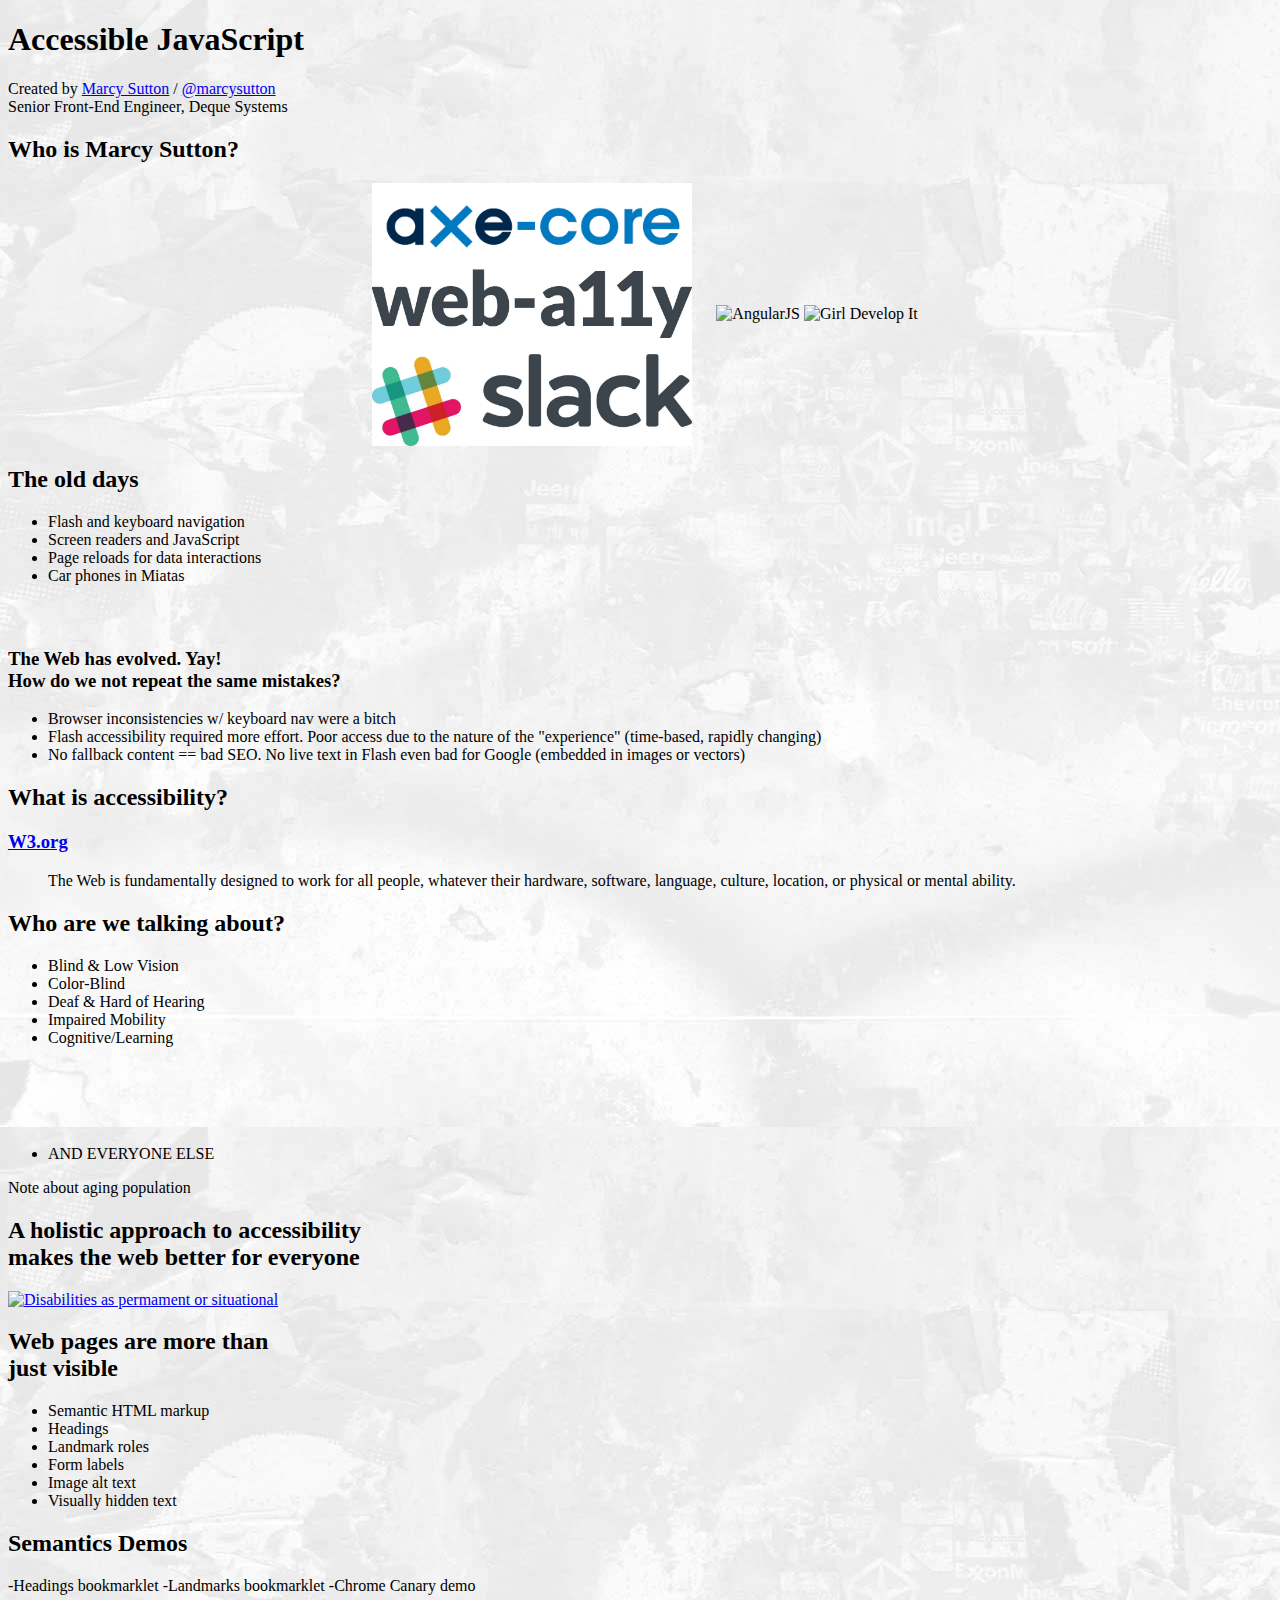
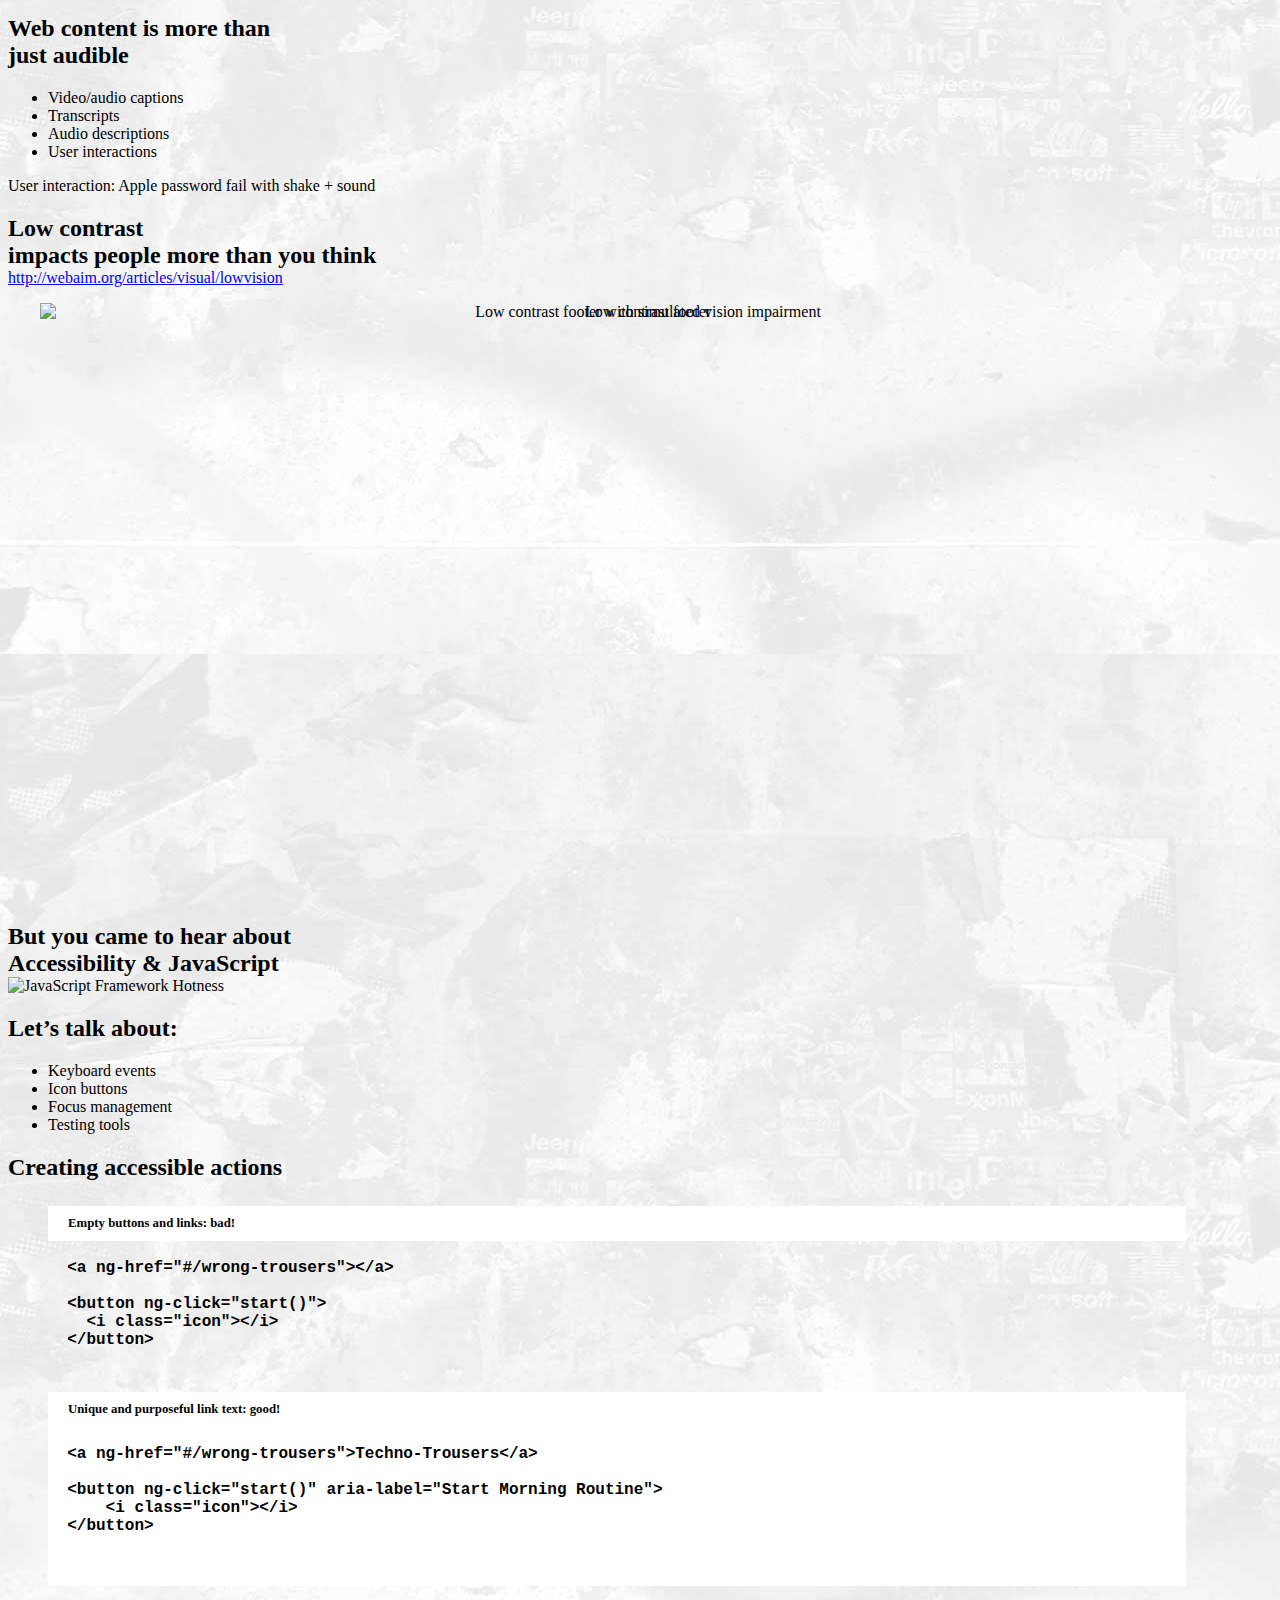
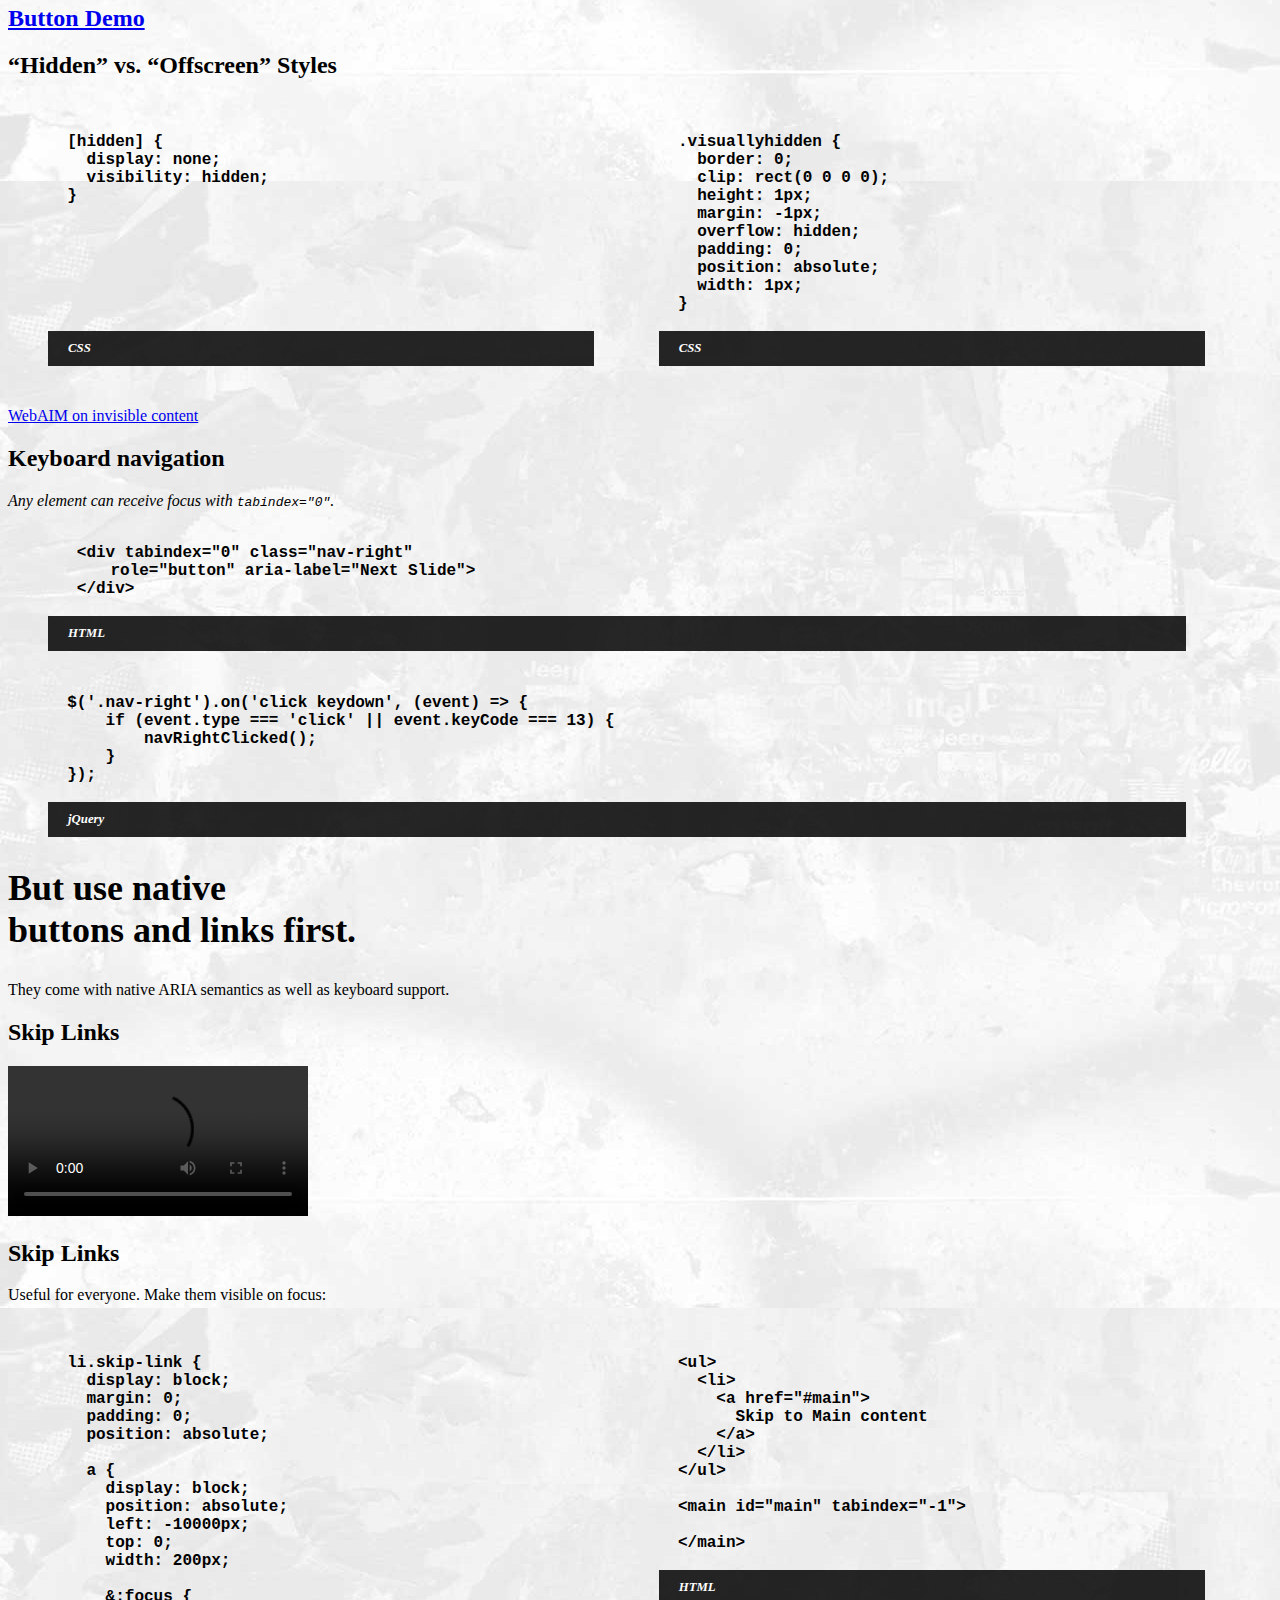
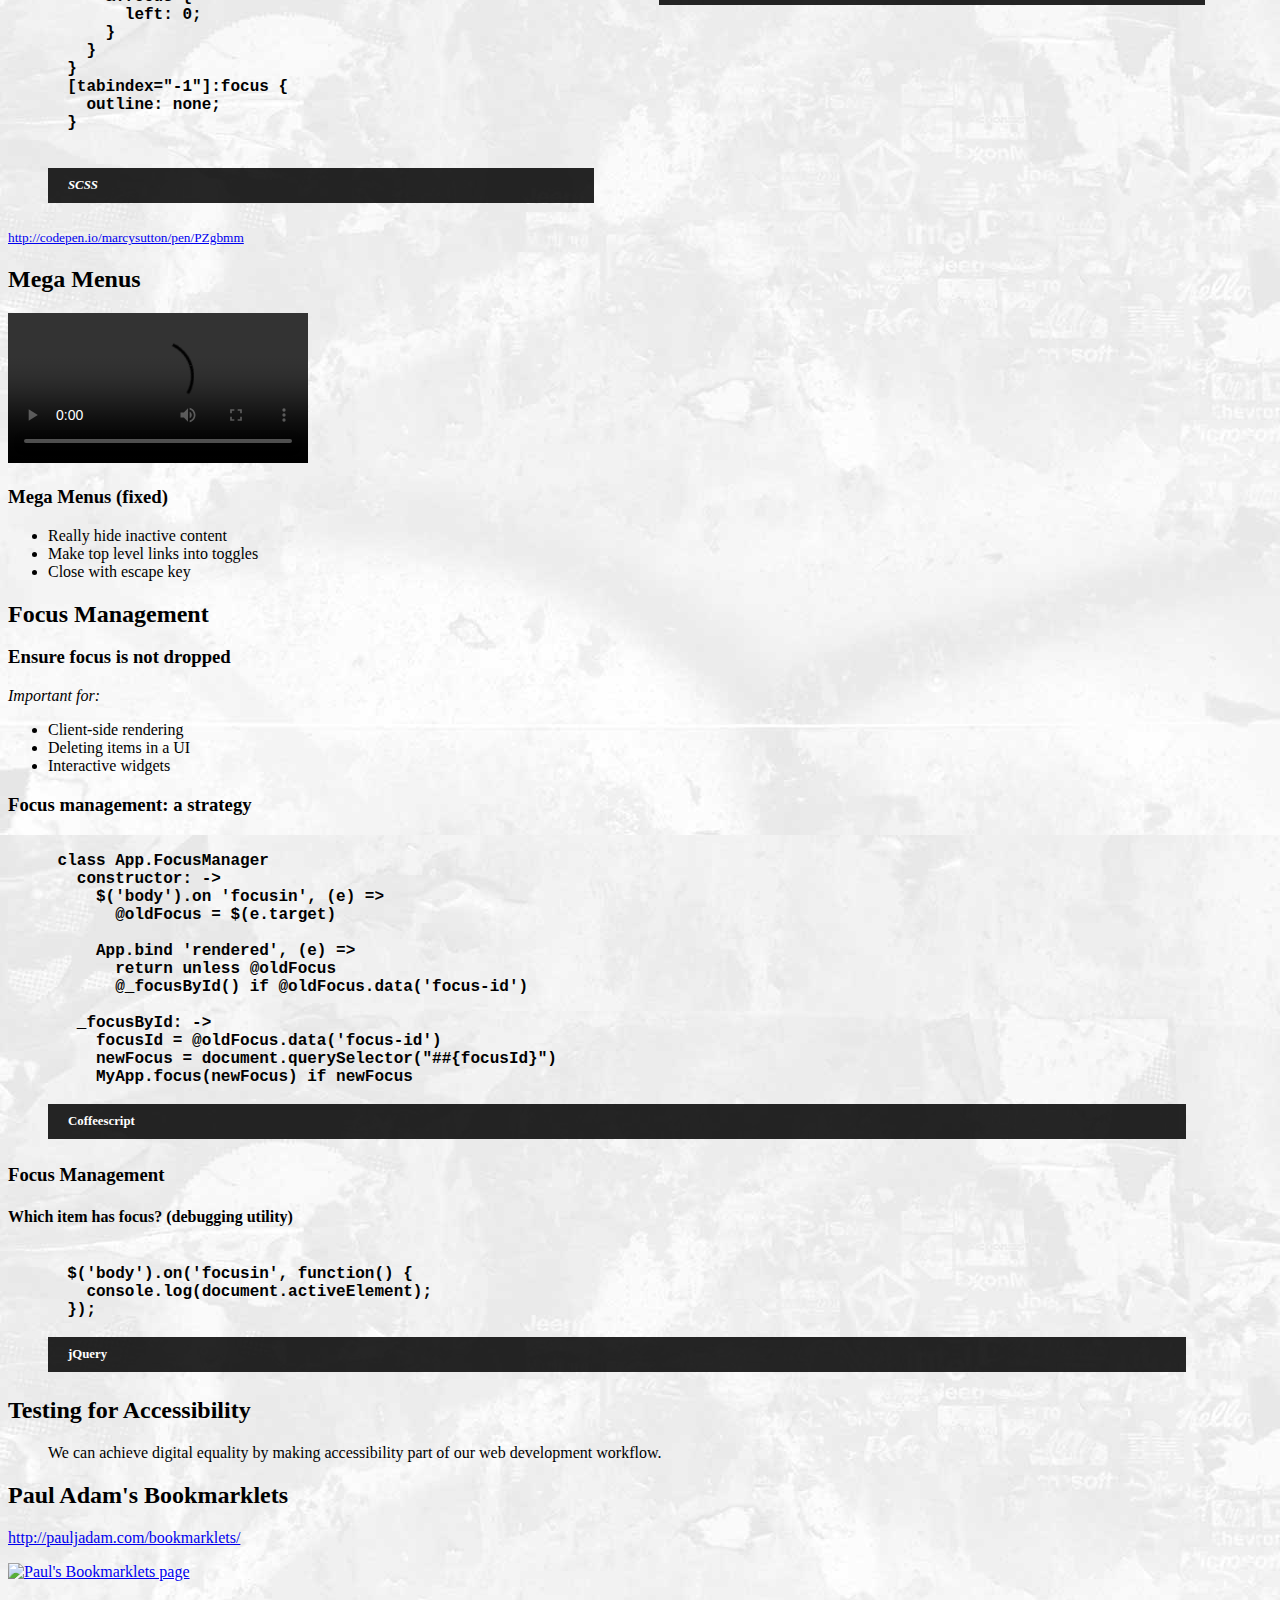
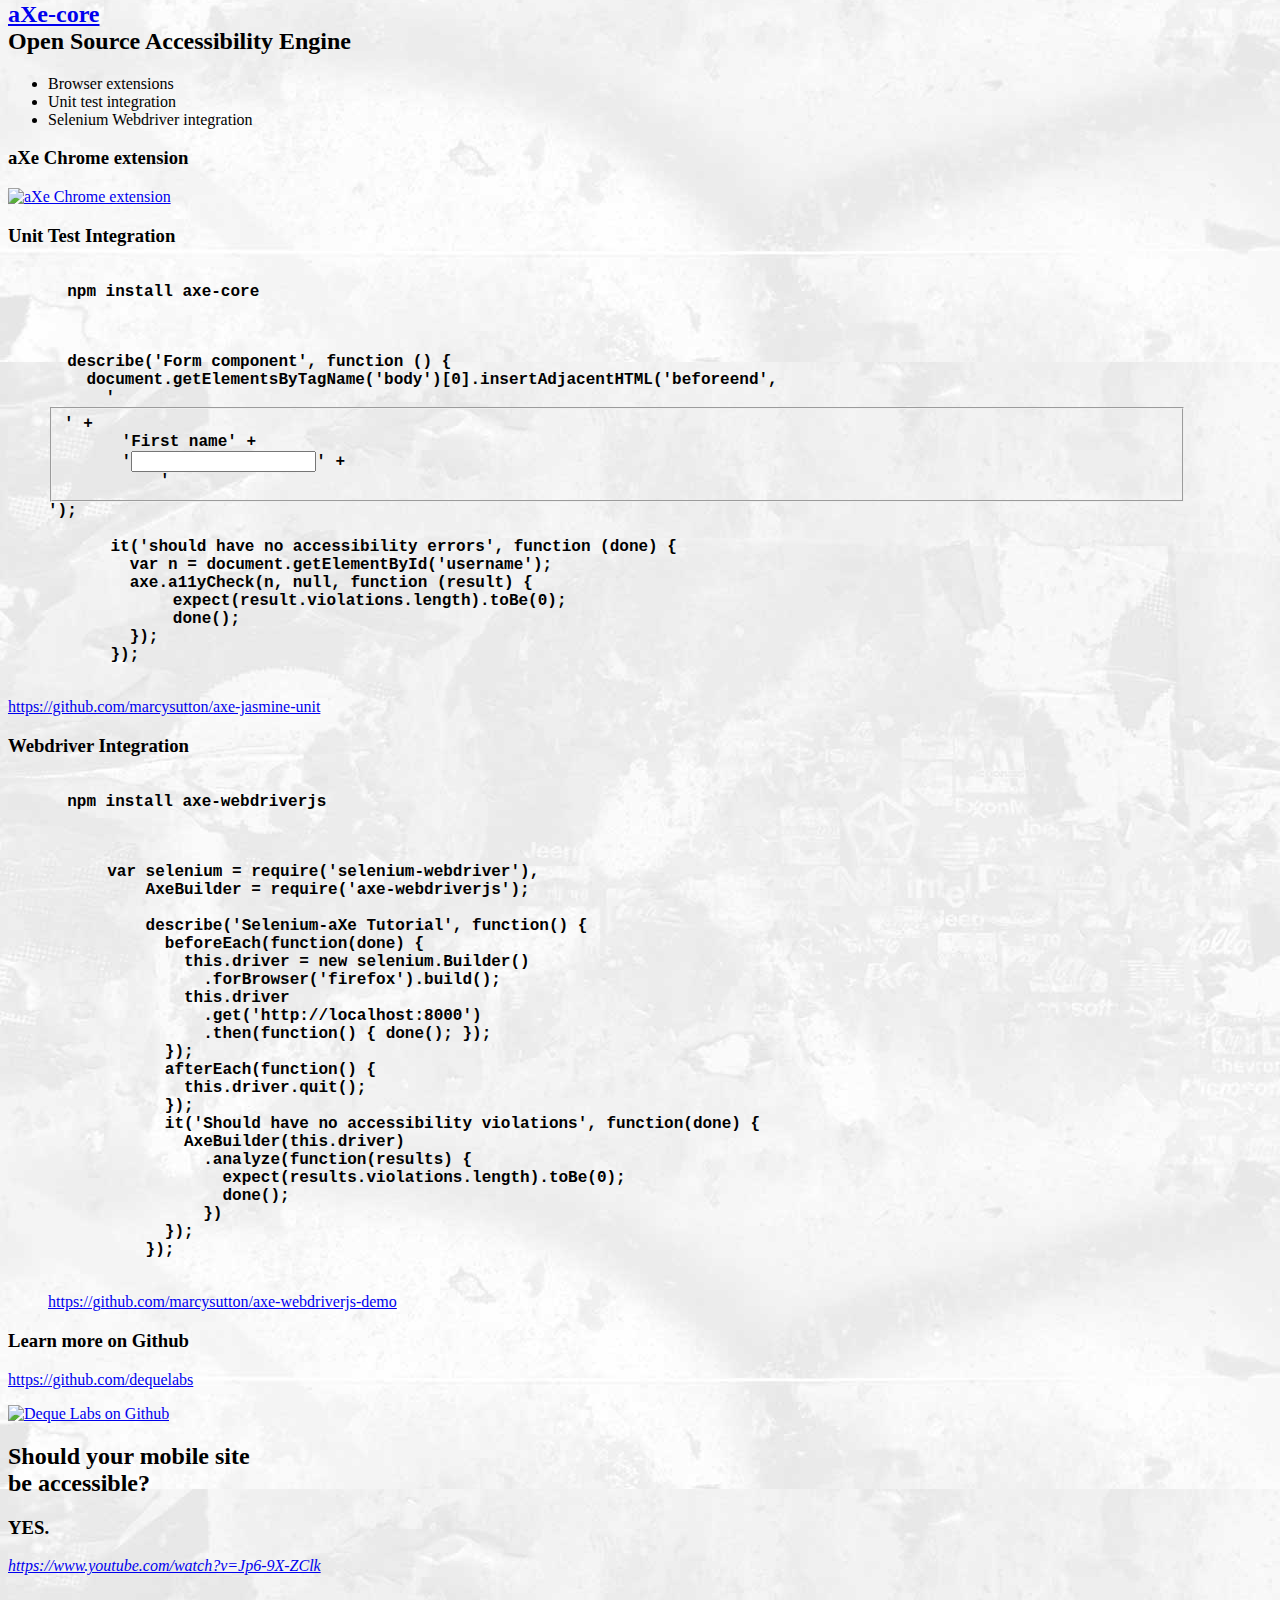
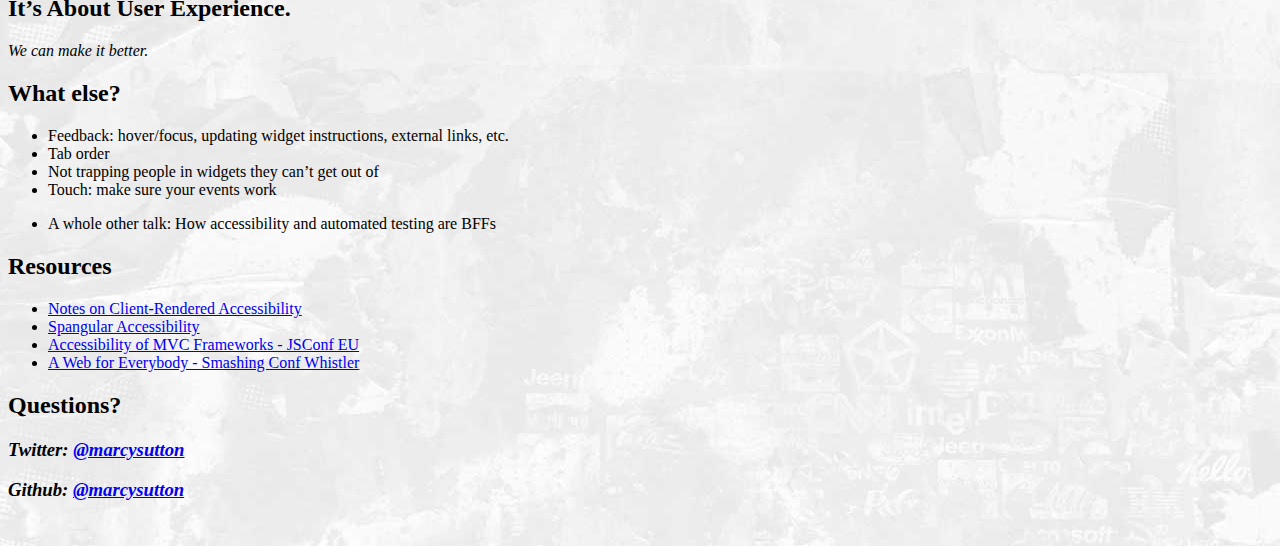
==== index.html @ e6cdd0bf "New version: Seattle U" ====
<!doctype html>
<html lang="en">

	<head>
		<meta charset="utf-8">

		<title>Accessible JavaScript - Marcy Sutton</title>

		<meta name="description" content="A presentation on JavaScript accessibility basics">
		<meta name="author" content="Marcy Sutton">

		<meta name="apple-mobile-web-app-capable" content="yes">
		<meta name="apple-mobile-web-app-status-bar-style" content="black-translucent">

		<meta name="viewport" content="width=device-width, initial-scale=1.0, maximum-scale=1.0, user-scalable=no, minimal-ui">

		<link rel="stylesheet" href="css/reveal.css">
		<link rel="stylesheet" href="css/theme/white.css" id="theme">

		<link rel="stylesheet" href="plugin/accessibility-helpers/accessibility-helper.css">
		<link rel="stylesheet" href="css/theme/custom.css" id="theme">

		<!-- Code syntax highlighting -->
		<link rel="stylesheet" href="lib/css/tomorrow.css">

		<!-- Printing and PDF exports -->
		<script>
			var link = document.createElement( 'link' );
			link.rel = 'stylesheet';
			link.type = 'text/css';
			link.href = window.location.search.match( /print-pdf/gi ) ? 'css/print/pdf.css' : 'css/print/paper.css';
			document.getElementsByTagName( 'head' )[0].appendChild( link );
		</script>

		<!--[if lt IE 9]>
		<script src="lib/js/html5shiv.js"></script>
		<![endif]-->
	</head>

	<body>

		<div class="reveal">

			<!-- Any section element inside of this container is displayed as a slide -->
			<div class="slides">
				<section>
					<h1>Accessible JavaScript</h1>
					<p>
						Created by <a href="http://marcysutton.com">Marcy Sutton</a> / <a href="http://twitter.com/marcysutton">@marcysutton</a><br>
						Senior Front-End Engineer, Deque Systems
					</p>
				</section>

				<section data-background-color="#fff">
					<h2>Who is Marcy Sutton?</h2>
					<div id="oh-hai-images">
						<div>
							<img src="img/axe-core.png" alt="axe-core" class="axe plain">
							<img src="img/web-a11y-slack.jpg" alt="Web-A11y Slack" class="slack plain">
						</div>
						<img src="img/angularjs-logo.png" alt="AngularJS" class="angular plain">
						<img src="img/gdi_logo_badge.png" alt="Girl Develop It" class="gdi plain">
					</div>
				</section>

				<section>
					<h2>The old days</h2>
					<ul>
						<li class="fragment">Flash and keyboard navigation</li>
						<li class="fragment">Screen readers and JavaScript</li>
						<li class="fragment">Page reloads for data interactions</li>
						<li class="fragment">Car phones in Miatas</li>
					</ul>
					<h3 style="margin-top: 5%" class="fragment">The Web has evolved. Yay! <br />
						<span class="regular-case">How do we not repeat the same mistakes?</span>
					</h3>
					<aside class="notes">
					<ul>
					  <li>Browser inconsistencies w/ keyboard nav were a bitch</li>
					  <li>Flash accessibility required more effort. Poor access due to the nature of the "experience" (time-based, rapidly changing)</li>
					  <li>No fallback content == bad SEO. No live text in Flash even bad for Google (embedded in images or vectors)</li>
					</ul>
					</aside>
				</section>

				<section>
					<h2>What is accessibility?</h2>
					<h3><a href="http://www.w3.org/WAI/intro/accessibility.php" target="_blank" title="Link opens in a new window">W3.org</a></h3>
		        	<blockquote style="font-style: normal;">
		        		<p>The Web is fundamentally designed to work for all people, whatever their hardware, software, language, culture, location, or physical or mental ability.</p>
		        	</blockquote>
				</section>

		        <section>
		          <h2>Who are we talking about?</h2>
		          <ul>
		            <li>Blind &amp; Low Vision</li>
		            <li>Color-Blind</li>
		            <li>Deaf &amp; Hard of Hearing</li>
		            <li>Impaired Mobility</li>
		            <li>Cognitive/Learning</li>
		            <li class="fragment" style="margin-top: 8%;">AND EVERYONE ELSE</li>
		          </ul>
		          <aside class="notes">
		            <p>Note about aging population</p>
		          </aside>
		        </section>

		        <section>
			        <h2>A holistic approach to accessibility<br>
			        <span class="regular-case">makes the web better for everyone</span></h2>
			        <a href="https://www.microsoft.com/en-us/design/practice#howwemake-section"><img data-src="img/injury.png" alt="Disabilities as permament or situational" style="max-height: 500px;"></a>
		        </section>

				<section>
					<h2><span class="regular-case">Web pages are more than</span><br>just visible</h2>
					<ul>
						<li>Semantic HTML markup</li>
						<li>Headings</li>
						<li>Landmark roles</li>
						<li>Form labels</li>
						<li>Image alt text</li>
						<li>Visually hidden text</li>
					</ul>
		        </section>

		        <section>
			        <h2>Semantics Demos</h2>
			        <aside class="notes">
			        	-Headings bookmarklet
			        	-Landmarks bookmarklet
			        	-Chrome Canary demo
			       	</aside>
		        </section>

		        <section>
					<h2><span class="regular-case">Web content is more than</span><br>just audible</h2>
					<ul>
						<li>Video/audio captions</li>
						<li>Transcripts</li>
						<li>Audio descriptions</li>
						<li>User interactions</li>
					</ul>
					<aside class="notes">
					  User interaction: Apple password fail with shake + sound
					</aside>
		        </section>

		        <section>
			        <h2 style="margin-bottom: 0;">Low contrast <br><span class="regular-case">impacts people more than you think</span></h2>
			        <p style="margin-top:0;">
			        	<a href="http://webaim.org/articles/visual/lowvision">http://webaim.org/articles/visual/lowvision</a>
			        </p>
			        <div class="layeredFragments">
			        	<div>
					        <img data-src="img/footerstyle-ss1.png" alt="Low contrast footer" class="plain" style="max-width: 1200px;">
					    </div>
				        <div class="fragment">
					        <img data-src="img/footerstyle-ss2.jpg" alt="Low contrast footer with simulated vision impairment" class="plain" style="max-width: 1200px;">
					    </div>
				    </div>
		        </section>

		        <section data-background-color="#fff">
					<h2 style="margin-bottom: 0;"><span class="regular-case">But you came to hear about</span><br>
						Accessibility &amp; JavaScript</h2>
					<img data-src="img/react-hype.jpg" alt="JavaScript Framework Hotness" class="plain" style="max-height: 500px;">
				</section>

				<section>
					<h2>Let&rsquo;s talk about:</h2>
					<ul>
						<li class="fragment">Keyboard events</li>
		        		<li class="fragment">Icon buttons</li>
						<li class="fragment">Focus management</li>
						<li class="fragment">Testing tools</li>
					</ul>
		        </section>

				<!-- <section>
					<h2><a href="https://www.w3.org/TR/wai-aria/">WAI-ARIA</a></h2>
					<h3 class="regular-case">Web Accessibility Initiative - <br>Accessible Rich Internet Applications</h3>
					<blockquote>A standard set of HTML attributes for applying accessible roles, states and properties</blockquote>
					–
					<p><a href="https://www.w3.org/TR/aria-in-html/#notes-on-aria-use-in-html">Notes on ARIA use in HTML</a></p>
				</section> -->

		        <section>
		          <h2>Creating accessible actions</h2>
		          <div class="">
		            <figure class="code">
			            <figcaption>Empty buttons and links: bad!</figcaption>
			            <pre><code class="html">
  &lt;a ng-href="#/wrong-trousers">&lt;/a>

  &lt;button ng-click="start()">
    &lt;i class="icon">&lt;/i>
  &lt;/button>
			            </code></pre>
			          </figure>
				  </div>
		          <div class="fragment">
		            <figure class="code">
		              <figcaption>Unique and purposeful link text: good!</figcaption>
		              <pre id="wallace-gromit"><code class="html">
  &lt;a ng-href="#/wrong-trousers">Techno-Trousers&lt;/a>

  &lt;button ng-click="start()" aria-label="Start Morning Routine">
      &lt;i class="icon">&lt;/i>
  &lt;/button>
		              </code></pre>
		            </figure>
		          </div>
				</section>

				<section>
					<h2><a href="demos/buttons" target="_blank">Button Demo</a></h2>
				</section>

				<section>
			    <h2>&ldquo;Hidden&rdquo; vs. &ldquo;Offscreen&rdquo; Styles</h2>
				  <div class="halfCol">
				  	<figure class="code">
	  				  <pre><code class="css">
  [hidden] {
    display: none;
    visibility: hidden;
  }






	  				  </code></pre>
	  				  <figcaption><em>CSS</em></figcaption>
					  </figure>
					</div>
				  <div class="halfCol">
				  	<figure class="code">
	  				  <pre><code class="css">
  .visuallyhidden {
    border: 0; 
    clip: rect(0 0 0 0); 
    height: 1px; 
    margin: -1px; 
    overflow: hidden; 
    padding: 0; 
    position: absolute; 
    width: 1px;
  }
	  				  </code></pre>
	  				  <figcaption><em>CSS</em></figcaption>
					  </figure>
					</div>
				  <div class="clear"></div>
				  <p><a href="http://webaim.org/techniques/css/invisiblecontent/">WebAIM on invisible content</a></p>
				</section>

			  <section>
		          <h2>Keyboard navigation</h2>
		          <p><em>Any element can receive focus with <code>tabindex="0"</code>.</em></p>
				  <figure class="code">
  					<pre><code>
   &lt;div tabindex="0" class="nav-right"
   	role="button" aria-label="Next Slide"&gt;
   &lt;/div&gt;
  					</code></pre>
  					<figcaption><em>HTML</em></figcaption>
				  </figure>
				  <figure class="code">
					<pre><code>
  $('.nav-right').on('click keydown', (event) => {
      if (event.type === 'click' || event.keyCode === 13) {
          navRightClicked();
      }
  });
					  </code></pre>
					<figcaption><em>jQuery</em></figcaption>
				  </figure>
			  </section>

			  <section>
				  <h2 class="h1-style regular-case">But use native <br>buttons and links first.</h2>
				  <p>They come with native ARIA semantics as well as keyboard support.</p>
			  </section>

			<section>
			  <h2>Skip Links</h2>
			  <!-- insert gif/video here -->
			  <video controls src="video/skip-links.mp4" style="max-height:500px;"></video>
			  </section>

			  <section>
		          <h2>Skip Links</h2>
				  <p>Useful for everyone. Make them visible on focus:</p>
				  <div class="halfCol">
				  <figure class="code">
					<pre><code class="css" style="max-height: 400px;"> 
  li.skip-link {
    display: block;
    margin: 0;
    padding: 0;
    position: absolute;

    a {
      display: block;
      position: absolute;
      left: -10000px;
      top: 0;
      width: 200px;
    
      &:focus {
        left: 0;
      }
    }
  }
  [tabindex="-1"]:focus {
    outline: none;
  }

  					</code></pre>
					<figcaption><em>SCSS</em></figcaption>
					</figure>
					</div>
					<div class="halfCol">
						<figure class="code">
						<pre><code class="html" style="min-height:400px;">
  &lt;ul>
    &lt;li>
      &lt;a href="#main">
        Skip to Main content
      &lt;/a>
    &lt;/li>
  &lt;/ul>

  &lt;main id="main" tabindex="-1">

  &lt;/main>
						</code></pre>
						<figcaption><em>HTML</em></figcaption>
						</figure>
					</div>
					<small><a href="http://codepen.io/marcysutton/pen/PZgbmm">http://codepen.io/marcysutton/pen/PZgbmm</a></small>
				  </section>

				  <section>
				  	<h2>Mega Menus</h2>
					<video controls src="video/mega-menu.mp4" style="max-height:500px;"></video>
				  </section>

				  <section>
					  <h3>Mega Menus (fixed)</h3>
					  <ul>
						  <li>Really hide inactive content</li>
						  <li>Make top level links into toggles</li>
						  <li>Close with escape key</li>
					  </ul>
				  </section>

				  <section>
					  <h2 style="margin-bottom: 0;">Focus Management</h2>
					  <h3 class="regular-case">Ensure focus is not dropped</h3>
					  <p><em>Important for:</em></p>
					  <ul>
						  <li class="fragment">Client-side rendering</li>
						  <li class="fragment">Deleting items in a UI</li>
						  <li class="fragment">Interactive widgets</li>
					  </ul>
				  </section>

				  <section>
					  <h3>Focus management: a strategy</h3>
					  <figure class="code">
					  <pre><code class="javascript">
 class App.FocusManager
   constructor: ->
     $('body').on 'focusin', (e) =>
       @oldFocus = $(e.target)

     App.bind 'rendered', (e) =>
       return unless @oldFocus
       @_focusById() if @oldFocus.data('focus-id')

   _focusById: ->
     focusId = @oldFocus.data('focus-id')
     newFocus = document.querySelector("##{focusId}")
     MyApp.focus(newFocus) if newFocus
					  </code></pre>
					  <figcaption>Coffeescript</figcaption>
					  </figure>
				  </section>

				  <section>
					  <h3>Focus Management</h3>
					  <h4 class="regular-case">Which item has focus? (debugging utility)</h4>
					  <figure class="code">
					  <pre><code class="javascript">
  $('body').on('focusin', function() { 
    console.log(document.activeElement); 
  });
					  </code></pre>
					  <figcaption>jQuery</figcaption>
					  </figure>
				  </section>

					<section>
						<h2>Testing for Accessibility</h2>
						<blockquote>We can achieve digital equality by making accessibility part of our web development workflow.</blockquote>
					</section>

					<section>
						<h2 class="regular-case">Paul Adam's Bookmarklets</h2>
						<p><a href="http://pauljadam.com/bookmarklets/">http://pauljadam.com/bookmarklets/</a></p>
						<a href="http://pauljadam.com/bookmarklets/"><img data-src="img/bookmarklets.gif" alt="Paul's Bookmarklets page" class="plain"></a>
					</section>

					<section>
						<h2 class="regular-case"><a href="http://deque.com/products/axe">aXe-core</a><br>Open Source Accessibility Engine</h2>
						<ul>
							<li>Browser extensions</li>
							<li>Unit test integration</li>
							<li>Selenium Webdriver integration</li>
						</ul>
					</section>

					<section>
						<h3><span class="regular-case">aXe</span> Chrome extension</h3>
						<a href="https://chrome.google.com/webstore/detail/axe/lhdoppojpmngadmnindnejefpokejbdd?hl=en-US" target="_blank" class="img" style="margin-bottom: 0;">
							<img src="img/axe-chrome-extension.png" alt="aXe Chrome extension" class="plain">
						</a>
					</section>

					<section>
						<h3>Unit Test Integration</h3>
						<figure class="code">
							<pre><code class="bash">
  npm install axe-core
							</code></pre>
						</figure>
						<figure class="code" style="margin-top: 0.5em;" style="max-height: 430px;">
							<pre><code class="javascript">
  describe('Form component', function () {
    document.getElementsByTagName('body')[0].insertAdjacentHTML('beforeend',
      '<fieldset id="username">' +
      '<label for="firstname">First name</label>' +
      '<input type="text" id="firstname">' +
	  '</fieldset>');

	it('should have no accessibility errors', function (done) {
	  var n = document.getElementById('username');
	  axe.a11yCheck(n, null, function (result) {
	  	expect(result.violations.length).toBe(0);
	  	done();
	  });
	});
							</code></pre>
						</figure>
						<p><a href="https://github.com/marcysutton/axe-jasmine-unit">https://github.com/marcysutton/axe-jasmine-unit</a></p>
					</section>

					<section>
						<h3>Webdriver Integration</h3>
						<figure class="code">
							<pre><code class="bash">
  npm install axe-webdriverjs
							</code></pre>
						</figure>
						<figure class="code" style="margin-top: 0.5em;">
						<figure>
							<pre><code class="javascript" style="max-height: 430px;">
  var selenium = require('selenium-webdriver'),
      AxeBuilder = require('axe-webdriverjs');

      describe('Selenium-aXe Tutorial', function() {
        beforeEach(function(done) {
          this.driver = new selenium.Builder()
            .forBrowser('firefox').build();
          this.driver
            .get('http://localhost:8000')
            .then(function() { done(); });
        });
        afterEach(function() {
          this.driver.quit();
        });
        it('Should have no accessibility violations', function(done) {
          AxeBuilder(this.driver)
            .analyze(function(results) {
              expect(results.violations.length).toBe(0);
              done();
            })
        });
      });
							</code></pre>
						</figure>
						<p><a href="https://github.com/marcysutton/axe-webdriverjs-demo">https://github.com/marcysutton/axe-webdriverjs-demo</a><p>
					</section>

					<section>
						<h3>Learn more on Github</h3>
						<p><a href="https://github.com/dequelabs">https://github.com/dequelabs</a></p>
						<div><a href="https://github.com/dequelabs" style="margin:0;"><img src="img/deque-labs.jpg" class="plain" alt="Deque Labs on Github" style="max-width: 700px;"></a></div>
					</section>

		        <section>
		            <h2>Should your mobile site <br>be accessible?</h2>
		            <div class="fragment">
		              <h3>YES.</h3>
		              <p><a href="https://www.youtube.com/watch?v=Jp6-9X-ZClk" target="_blank"><em>https://www.youtube.com/watch?v=Jp6-9X-ZClk</em></a></p>
		            </div>
		        </section>

				<section>
					<h2>It’s About User Experience.</h2>
					<p><em>We can make it better.</em></p>
	  				<aside class="notes">
	  				  <h2>What else?</h2>
		  			    <ul>
		  			      <li>Feedback: hover/focus, updating widget instructions, external links, etc.</li>
		  			      <li>Tab order</li>
		  			      <li>Not trapping people in widgets they can’t get out of</li>
		  				    <li>Touch: make sure your events work</li>
		  			    </ul>
					      <ul>
		  				    <li>A whole other talk: How accessibility and automated testing are BFFs</li>
		  			    </ul>
				    </aside>
				</section>

				<section>
					<h2>Resources</h2>
					<ul>
						<li><a href="https://www.smashingmagazine.com/2015/05/client-rendered-accessibility/">Notes on Client-Rendered Accessibility</a></li>
						<li><a href="http://simplyaccessible.com/article/spangular-accessibility/">Spangular Accessibility</a></li>
						<li><a href="https://marcysutton.com/talk/jsconf-eu-2014/">Accessibility of MVC Frameworks - JSConf EU</a></li>
						<li><a href="https://vimeo.com/118697675">A Web for Everybody - Smashing Conf Whistler</a></li>
					</ul>
				</section>

				<section data-background-color="#ffffff">
					<h2>Questions?</h2>
					<h3 class="subhead">Twitter: <a href="http://twitter.com/marcysutton">@marcysutton</a></h3>
					<h3 class="subhead">Github: <a href="http://github.com/marcysutton">@marcysutton</a></h3>
					<img src="img/deque_logo_600p.jpg" alt="" style="width: 320px;">
				</section>
			</div>
		</div>

		<script src="lib/js/head.min.js"></script>
		<script src="js/reveal.js"></script>
		<script>

			// Full list of configuration options available at:
			// https://github.com/hakimel/reveal.js#configuration
			Reveal.initialize({
				width: '100%',
				controls: true,
				progress: true,
				history: true,
				center: true,

				transition: 'slide', // none/fade/slide/convex/concave/zoom

				// Optional reveal.js plugins
				dependencies: [
					{ src: 'lib/js/classList.js', condition: function() { return !document.body.classList; } },
					{ src: 'plugin/markdown/marked.js', condition: function() { return !!document.querySelector( '[data-markdown]' ); } },
					{ src: 'plugin/markdown/markdown.js', condition: function() { return !!document.querySelector( '[data-markdown]' ); } },
					{ src: 'plugin/highlight/highlight.js', async: true, callback: function() { hljs.initHighlightingOnLoad(); } },
					{ src: 'plugin/zoom-js/zoom.js', async: true },
					{ src: 'plugin/notes/notes.js', async: true },
					{ src: 'plugin/accessibility-helpers/accessibility-helpers.js', async: true}
				]
			});

		</script>

	</body>
</html>
---- css/theme/custom.css ----
body {
  background: #000 url("../../img/desaturated-streetart-inverted.jpg") repeat center top; }

.reveal .h1-style {
  font-size: 2.25em; }

.reveal .h2-style {
  font-size: 1.6em; }

.reveal .h3-style {
  font-size: 1.3em; }

.reveal .h4-style {
  font-size: 1em; }

.reveal pre code {
  font-family: Menlo, Courier, monospace;
  font-weight: bold;
  max-height: 520px; }

.reveal figure.code {
  box-sizing: border-box;
  position: relative;
  width: 90%; }
  .reveal figure.code *, .reveal figure.code *:before, .reveal figure.code *:after {
    box-sizing: border-box; }
  .reveal figure.code pre {
    box-shadow: none;
    margin: 0;
    width: 100%; }
    .reveal figure.code pre + figcaption {
      background-color: rgba(0, 0, 0, 0.85);
      color: #fff;
      margin-top: 0;
      margin-bottom: 25px; }
  .reveal figure.code figcaption {
    background-color: white;
    color: #000;
    font-size: 0.8em;
    font-style: normal;
    font-weight: bold;
    margin-top: 25px;
    padding: 10px 0 10px 20px;
    text-align: left;
    width: 100%; }

.reveal .regular-case, .reveal .subhead {
  text-transform: none; }

.reveal .subhead {
  font-style: italic; }

.reveal .plain {
  background-color: transparent; }

/*********************************************
 * LAYOUTS
 *********************************************/
.reveal .layeredFragments {
  min-height: 600px;
  position: relative; }
  .reveal .layeredFragments > div {
    position: absolute;
    top: 0;
    text-align: center;
    width: 100%; }
  .reveal .layeredFragments img, .reveal .layeredFragments iframe {
    display: block;
    min-height: 500px;
    max-height: 600px;
    margin: 0 auto; }
  .reveal .layeredFragments img {
    width: auto; }

.reveal li .twoThirdsCol {
  padding-top: 2%; }
  .reveal li .twoThirdsCol small {
    clear: both;
    display: block;
    text-align: center; }

.reveal .wideCol {
  vertical-align: top;
  width: 54%; }
  .reveal .wideCol.twoThirdsCol {
    float: left; }

.reveal .skinnyCol {
  vertical-align: top;
  width: 44%; }
  .reveal .skinnyCol.twoThirdsCol {
    float: left;
    margin-right: 2%; }

.reveal .twoThirdsCol pre {
  font-size: .59em;
  margin-top: 0;
  width: 100%; }

.reveal .halfCol {
  display: inline-block;
  vertical-align: top;
  width: 48%; }

/*********************************************
 * Custom Slides
 *********************************************/
#wallace-gromit {
  background: #fff url(../../img/wallace-gromit.jpg) no-repeat top right;
  padding-bottom: 33px; }
  #wallace-gromit code {
    background-color: transparent; }

#oh-hai-images {
  text-align: center; }
  #oh-hai-images img, #oh-hai-images div {
    display: inline-block;
    vertical-align: middle; }
  #oh-hai-images div {
    max-width: 320px;
    margin: 0 20px 0 10px;
    text-align: center; }
  #oh-hai-images .angular {
    max-width: 300px; }
  #oh-hai-images .axe {
    background-color: #fff;
    padding: 10px;
    width: 300px; }
  #oh-hai-images .gdi {
    max-width: 250px; }
  #oh-hai-images .slack {
    max-width: 320px; }

/**
* Code examples for AccesibleJS
*
* Copyright (C) 2013 Marcy Sutton, http://marcysutton.com
*/
/**
* Extends for AccesibleJS code examples
*
* Copyright (C) 2013 Marcy Sutton, http://marcysutton.com
*/
.reveal #tiles-version1 figure.tile, .reveal #tiles-version2 figure.tile {
  display: inline-block;
  height: 200px;
  margin: 0 10px 10px;
  overflow: hidden;
  position: relative;
  width: 200px; }

.reveal #tiles-version1 figure.tile a {
  color: #fff;
  display: block;
  font-weight: bold;
  height: auto;
  min-height: 98%;
  min-width: 98%;
  overflow: hidden;
  position: relative;
  width: auto; }

.reveal #tiles-version1 figure.tile a:hover, .reveal #tiles-version1 figure.tile a:focus, .reveal #tiles-version2 figure.tile:focus, .reveal #tiles-version2 figure.tile:hover {
  background-color: #fff;
  color: #333; }

.reveal #tiles-version1 figure.tile a.flipped, .reveal #tiles-version2 figure.tile.flipped {
  background-color: #c6ff00;
  color: #333; }

.reveal #tiles-version1 figure.tile a h3, .reveal #tiles-version2 figure.tile h3 {
  display: inline-block;
  font-size: 0.75em;
  vertical-align: middle; }

a#menu_btn {
  display: inline-block;
  font-size: 3em;
  margin: 0 0 2%;
  padding: 2%; }
  a#menu_btn:before {
    content: 'i';
    display: block;
    font-family: 'entyporegular'; }

.reveal #tiles-version1 figure.tile a {
  border: 2px solid #fff; }
  .reveal #tiles-version1 figure.tile a:hover h3, .reveal #tiles-version1 figure.tile a:focus h3, .reveal #tiles-version1 figure.tile a.flipped h3 {
    color: #333; }
  .reveal #tiles-version1 figure.tile a div {
    -o-transition: top 0.5s ease-out;
    -ms-transition: top 0.5s ease-out;
    -moz-transition: top 0.5s ease-out;
    -webkit-transition: top 0.5s ease-out;
    transition: top 0.5s ease-out;
    border: 1px solid #000;
    display: block;
    height: 86%;
    left: 0;
    margin: 10px;
    position: absolute;
    top: 0;
    width: 86%; }
  .reveal #tiles-version1 figure.tile a.flipped div.tile-back,
  .reveal #tiles-version1 figure.tile a div.tile-front {
    top: 0; }
  .reveal #tiles-version1 figure.tile a div.tile-back {
    top: 100%;
    z-index: 1; }
  .reveal #tiles-version1 figure.tile a.flipped div.tile-front {
    top: -100%; }

.reveal #tiles-version2 figure.tile {
  border: 2px solid #fff; }
  .reveal #tiles-version2 figure.tile:focus, .reveal #tiles-version2 figure.tile:hover {
    cursor: pointer; }
  .reveal #tiles-version2 figure.tile:hover h3, .reveal #tiles-version2 figure.tile:focus h3, .reveal #tiles-version2 figure.tile.flipped h3 {
    color: #333; }
  .reveal #tiles-version2 figure.tile .hidden {
    display: none !important;
    visibility: hidden; }
  .reveal #tiles-version2 figure.tile div.mask {
    height: 100%;
    overflow: hidden;
    position: absolute;
    width: 100%; }
    .reveal #tiles-version2 figure.tile div.mask .tile-inner {
      -o-transition: top 0.5s ease-out;
      -ms-transition: top 0.5s ease-out;
      -moz-transition: top 0.5s ease-out;
      -webkit-transition: top 0.5s ease-out;
      transition: top 0.5s ease-out;
      height: 200%;
      overflow: hidden;
      position: absolute;
      top: 0;
      width: 100%; }
    .reveal #tiles-version2 figure.tile div.mask .tile-front {
      height: 100%;
      left: 0;
      position: absolute;
      top: 0;
      width: 100%; }
    .reveal #tiles-version2 figure.tile div.mask .tile-back {
      display: block;
      height: 100%;
      left: 0;
      position: relative;
      top: 200px;
      width: 100%;
      z-index: 1; }
  .reveal #tiles-version2 figure.tile h3 {
    margin-top: 10px; }
  .reveal #tiles-version2 figure.tile a {
    color: #cf6600;
    display: block;
    font-size: 0.6em;
    font-weight: bold;
    line-height: 1em;
    margin-top: 10px; }
    .reveal #tiles-version2 figure.tile a span {
      display: block; }
  .reveal #tiles-version2 figure.tile.flipped div.tile-inner {
    top: -200px; }
---- lib/css/tomorrow.css ----
/* Tomorrow Night Bright Theme */
/* Original theme - https://github.com/chriskempson/tomorrow-theme */
/* http://jmblog.github.com/color-themes-for-google-code-highlightjs */

/* Tomorrow Comment */
.hljs-comment,
.hljs-quote {
  color: #8e908c;
}

/* Tomorrow Red */
.hljs-variable,
.hljs-template-variable,
.hljs-tag,
.hljs-name,
.hljs-selector-id,
.hljs-selector-class,
.hljs-regexp,
.hljs-deletion {
  color: #c82829;
}

/* Tomorrow Orange */
.hljs-number,
.hljs-built_in,
.hljs-builtin-name,
.hljs-literal,
.hljs-type,
.hljs-params,
.hljs-meta,
.hljs-link {
  color: #f5871f;
}

/* Tomorrow Yellow */
.hljs-attribute {
  color: #BD9507;
}

/* Tomorrow Green */
.hljs-string,
.hljs-symbol,
.hljs-bullet,
.hljs-addition {
  color: #718c00;
}

/* Tomorrow Blue */
.hljs-title,
.hljs-section {
  color: #4271ae;
}

/* Tomorrow Purple */
.hljs-keyword,
.hljs-selector-tag {
  color: #8959a8;
}

.hljs {
  display: block;
  overflow-x: auto;
  background: #fff;
  color: #000;
  padding: 0.5em;
}

.hljs-emphasis {
  font-style: italic;
}

.hljs-strong {
  font-weight: bold;
}
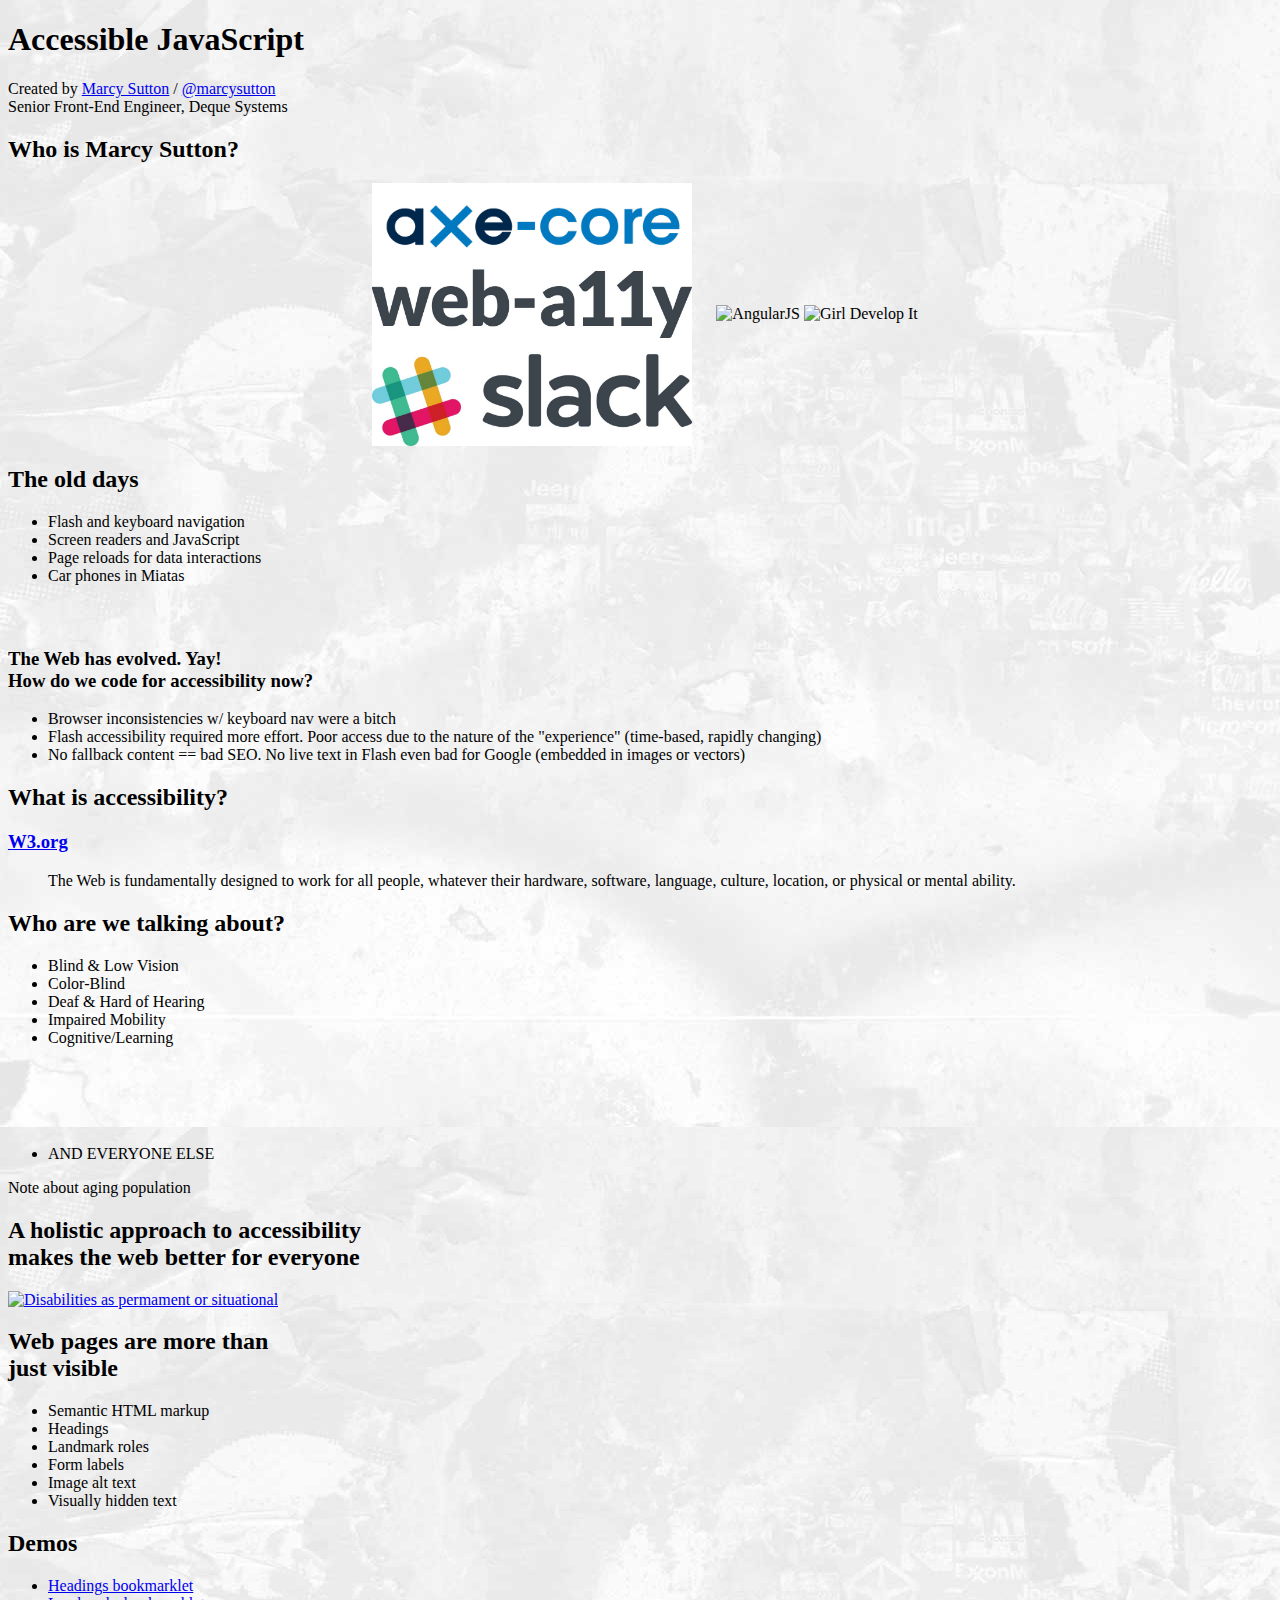
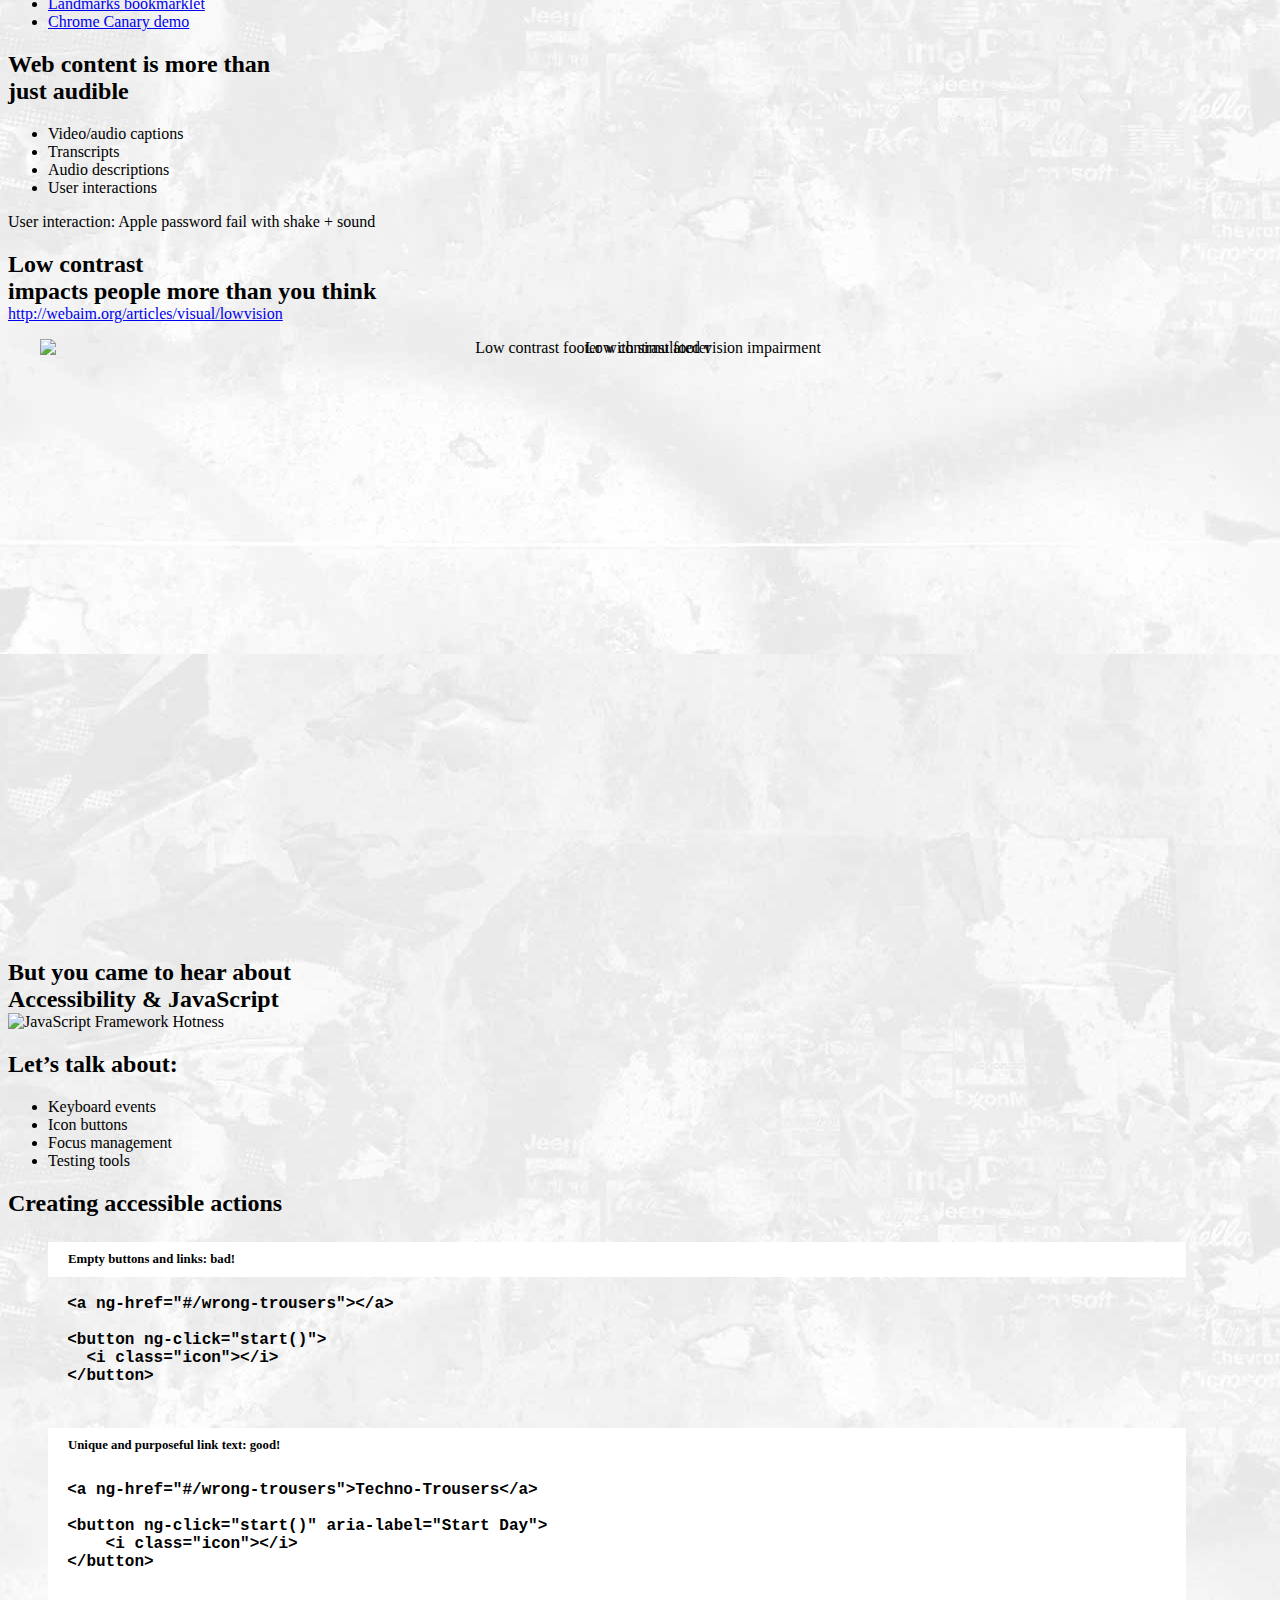
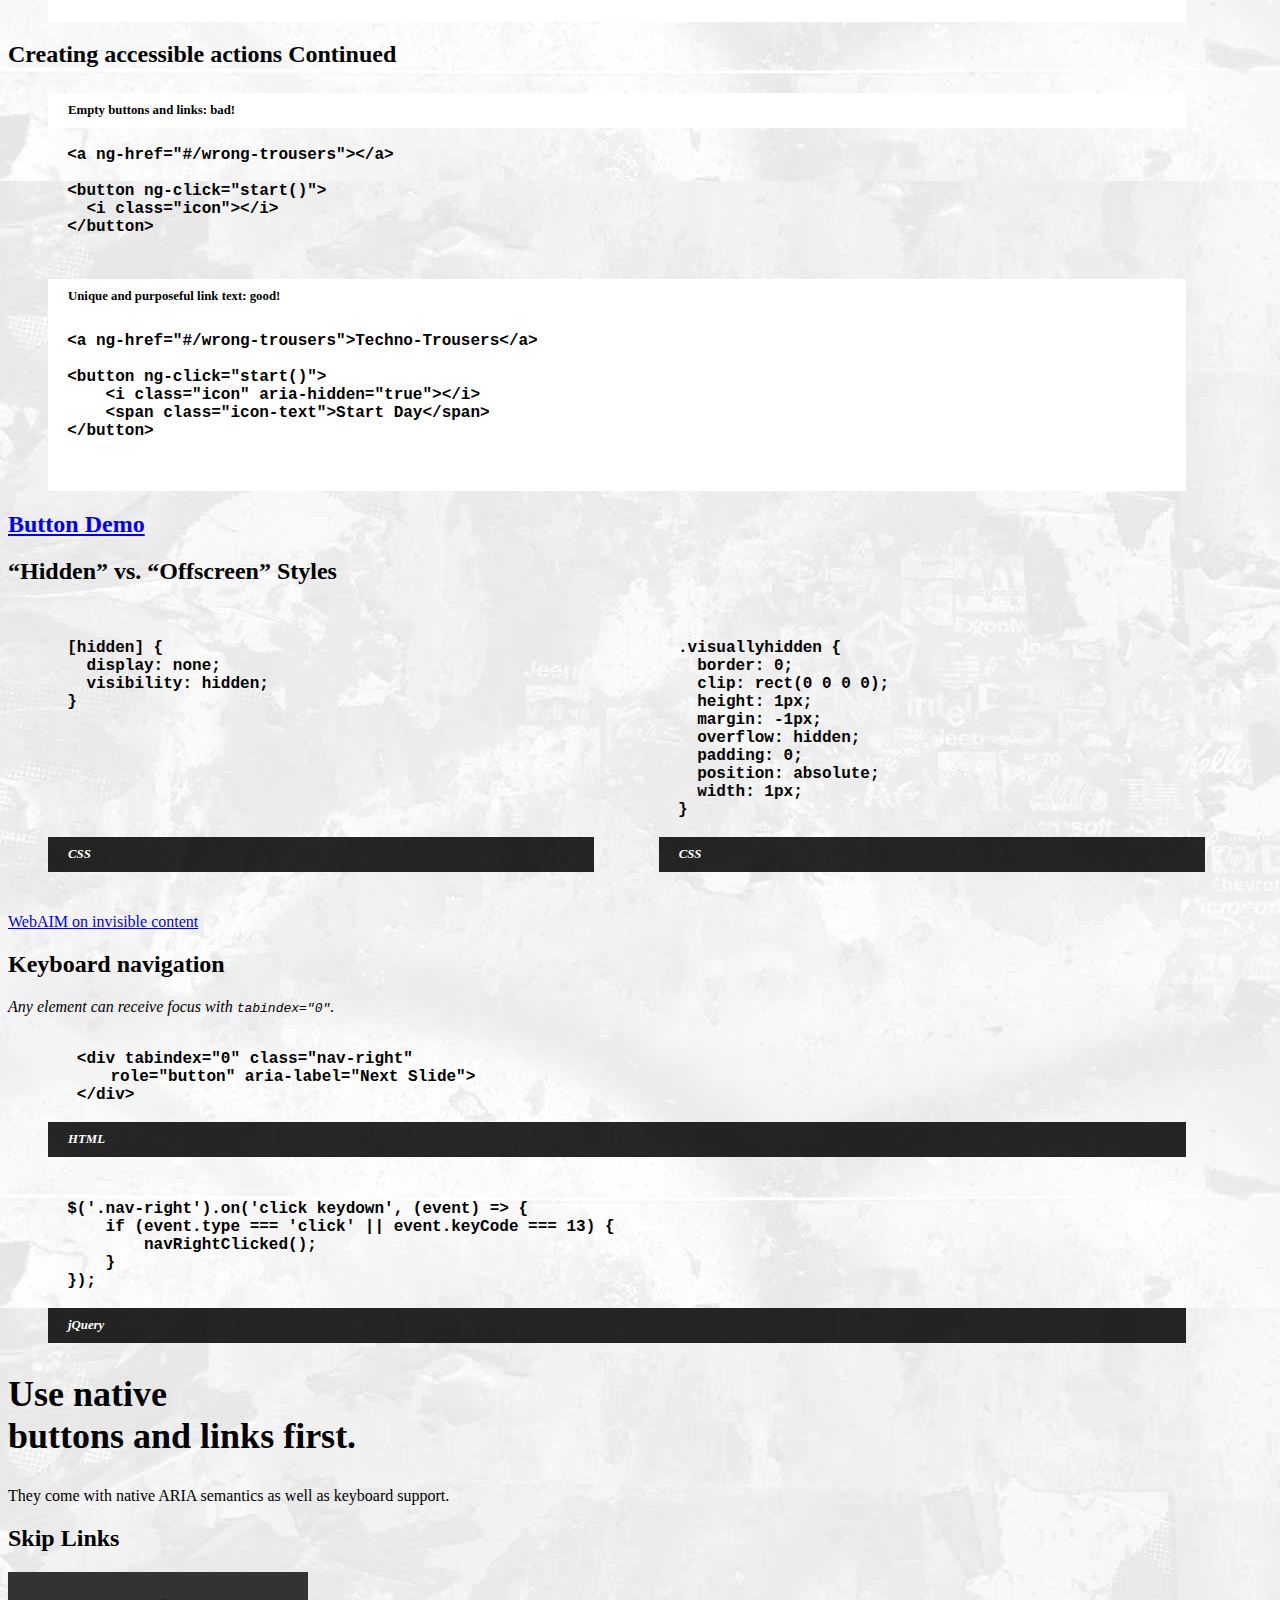
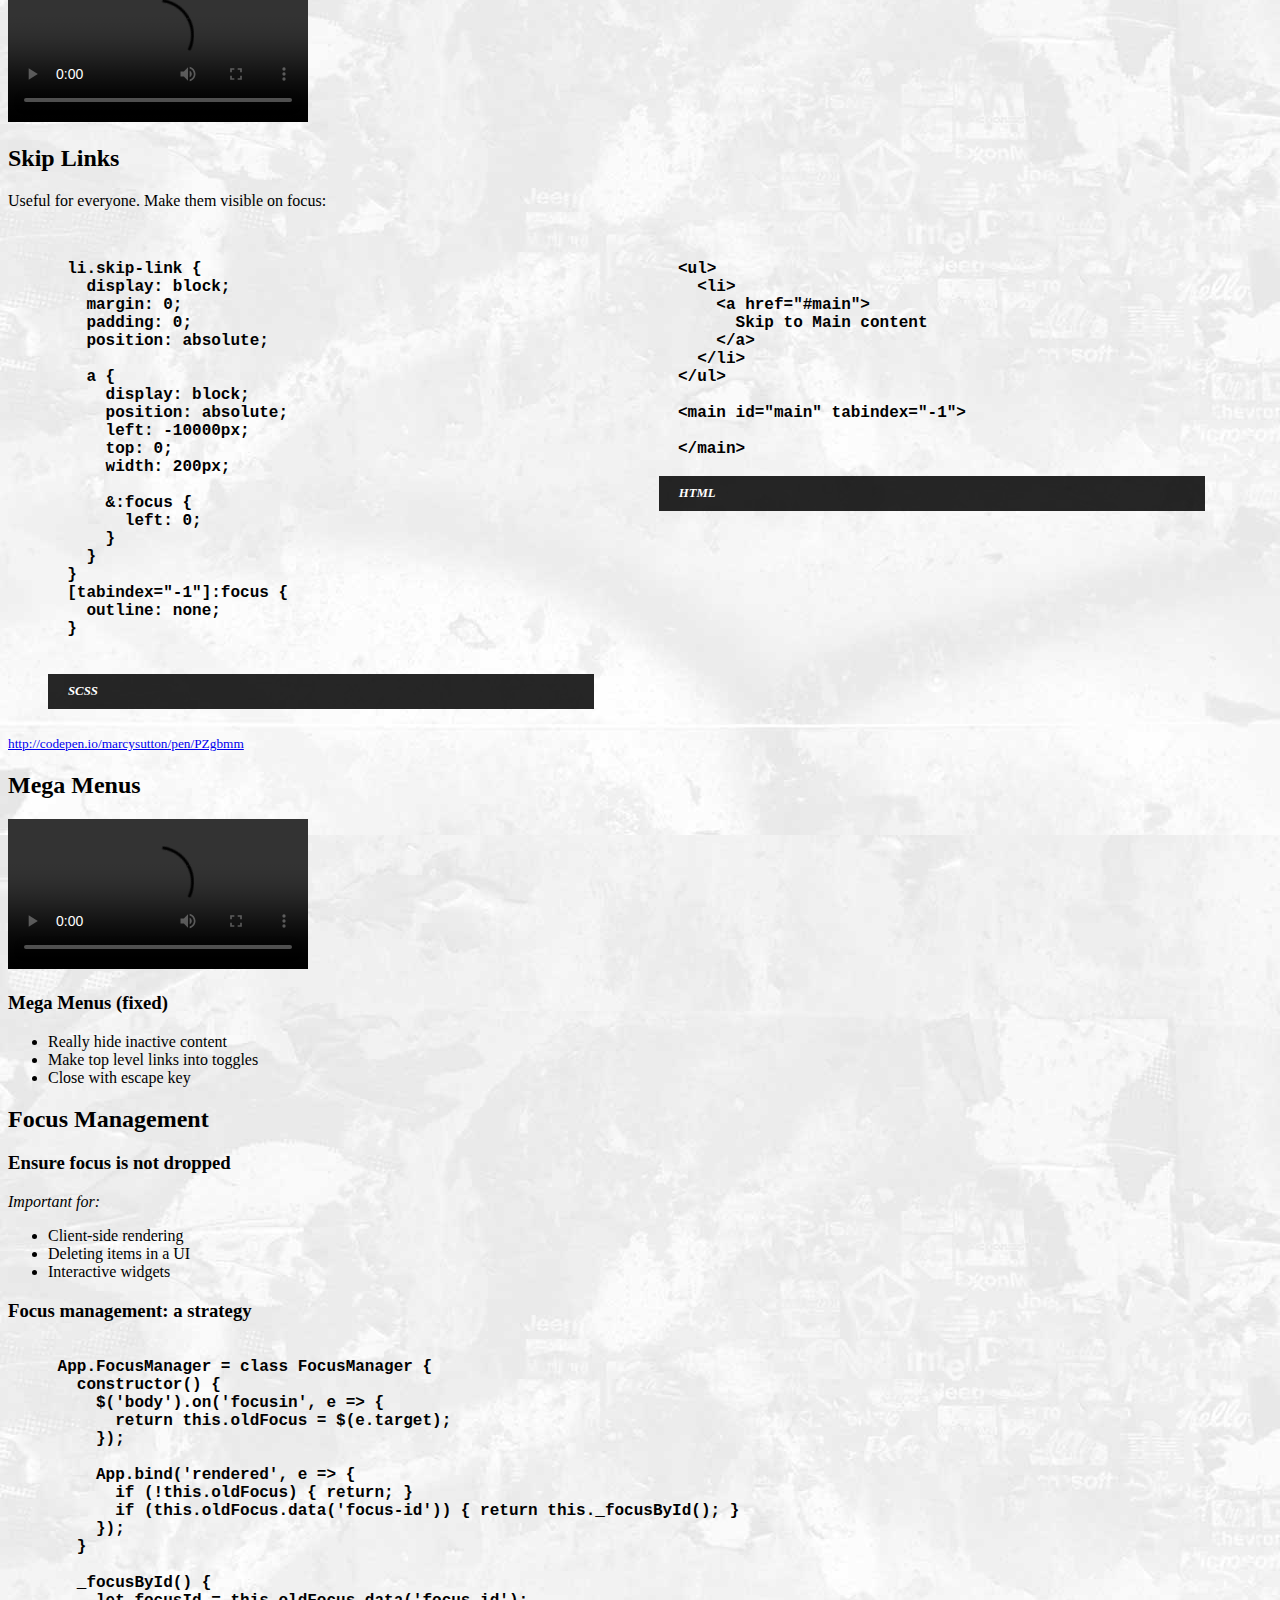
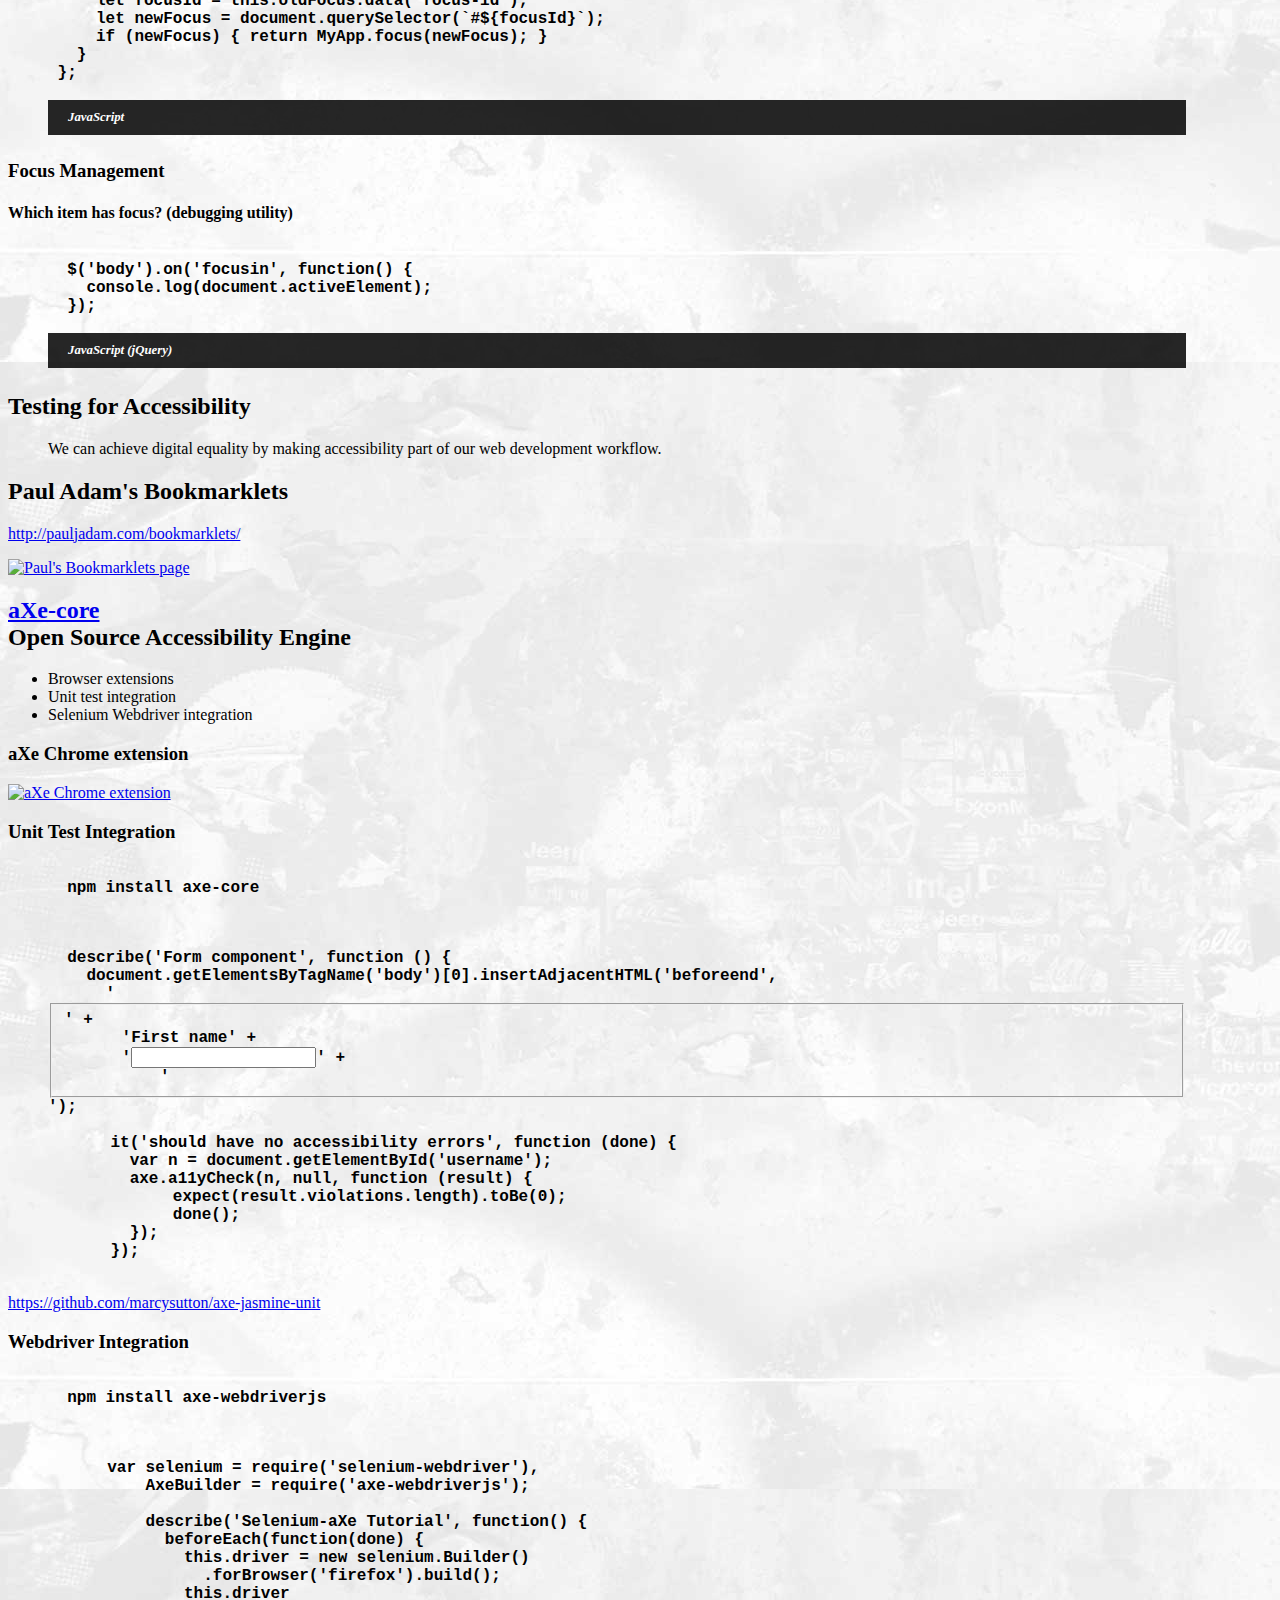
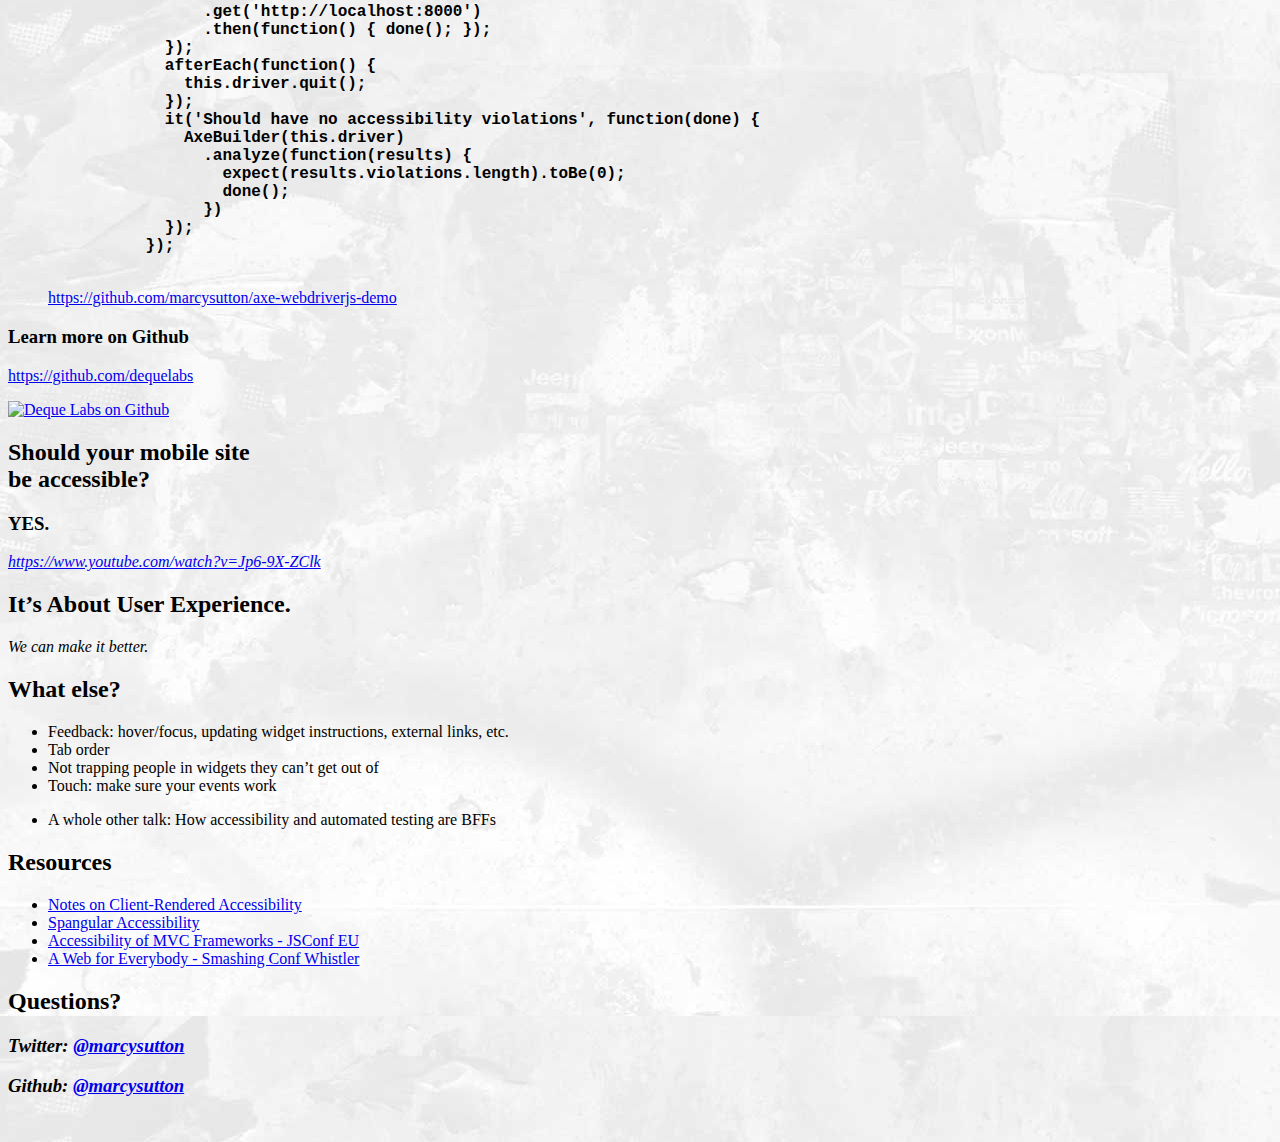
==== commit 06f1fcea: "Updating demos" ====
--- a/index.html
+++ b/index.html
@@ -72,7 +72,7 @@
 						<li class="fragment">Car phones in Miatas</li>
 					</ul>
 					<h3 style="margin-top: 5%" class="fragment">The Web has evolved. Yay! <br />
-						<span class="regular-case">How do we not repeat the same mistakes?</span>
+						<span class="regular-case">How do we code for accessibility now?</span>
 					</h3>
 					<aside class="notes">
 					<ul>
@@ -125,12 +125,12 @@
 		        </section>
 
 		        <section>
-			        <h2>Semantics Demos</h2>
-			        <aside class="notes">
-			        	-Headings bookmarklet
-			        	-Landmarks bookmarklet
-			        	-Chrome Canary demo
-			       	</aside>
+			        <h2>Demos</h2>
+			        <ul>
+				        <li><a href="http://pauljadam.com/bookmarklets/headings.html">Headings bookmarklet</a></li>
+				        <li><a href="http://pauljadam.com/bookmarklets/landmarks.html">Landmarks bookmarklet</a></li>
+			        	<li><a href="https://groups.google.com/a/chromium.org/forum/#!topic/chromium-accessibility/zmWfzZic9fE">Chrome Canary demo</a></li>
+			        </ul>
 		        </section>
 
 		        <section>
@@ -185,7 +185,7 @@
 					<p><a href="https://www.w3.org/TR/aria-in-html/#notes-on-aria-use-in-html">Notes on ARIA use in HTML</a></p>
 				</section> -->
 
-		        <section>
+		        <section data-transition="none">
 		          <h2>Creating accessible actions</h2>
 		          <div class="">
 		            <figure class="code">
@@ -205,8 +205,37 @@
 		              <pre id="wallace-gromit"><code class="html">
   &lt;a ng-href="#/wrong-trousers">Techno-Trousers&lt;/a>
 
-  &lt;button ng-click="start()" aria-label="Start Morning Routine">
+  &lt;button ng-click="start()" aria-label="Start Day">
       &lt;i class="icon">&lt;/i>
+  &lt;/button>
+		              </code></pre>
+		            </figure>
+		          </div>
+				</section>
+
+				<section data-transition="none">
+		          <h2>Creating accessible actions <span class="offscreen">Continued</span></h2>
+		          <div class="">
+		            <figure class="code">
+			            <figcaption>Empty buttons and links: bad!</figcaption>
+			            <pre><code class="html">
+  &lt;a ng-href="#/wrong-trousers">&lt;/a>
+
+  &lt;button ng-click="start()">
+    &lt;i class="icon">&lt;/i>
+  &lt;/button>
+			            </code></pre>
+			          </figure>
+				  </div>
+		          <div class="">
+		            <figure class="code">
+		              <figcaption>Unique and purposeful link text: good!</figcaption>
+		              <pre id="wallace-gromit"><code class="html">
+  &lt;a ng-href="#/wrong-trousers">Techno-Trousers&lt;/a>
+
+  &lt;button ng-click="start()">
+      &lt;i class="icon" aria-hidden="true">&lt;/i>
+      &lt;span class="icon-text">Start Day&lt;/span>
   &lt;/button>
 		              </code></pre>
 		            </figure>
@@ -281,7 +310,7 @@
 			  </section>
 
 			  <section>
-				  <h2 class="h1-style regular-case">But use native <br>buttons and links first.</h2>
+				  <h2 class="h1-style regular-case">Use native <br>buttons and links first.</h2>
 				  <p>They come with native ARIA semantics as well as keyboard support.</p>
 			  </section>
 
@@ -325,7 +354,7 @@
 					</div>
 					<div class="halfCol">
 						<figure class="code">
-						<pre><code class="html" style="min-height:400px;">
+						<pre><code class="html" style="min-height:400px; overflow: hidden;">
   &lt;ul>
     &lt;li>
       &lt;a href="#main">
@@ -373,21 +402,26 @@
 					  <h3>Focus management: a strategy</h3>
 					  <figure class="code">
 					  <pre><code class="javascript">
- class App.FocusManager
-   constructor: ->
-     $('body').on 'focusin', (e) =>
-       @oldFocus = $(e.target)
-
-     App.bind 'rendered', (e) =>
-       return unless @oldFocus
-       @_focusById() if @oldFocus.data('focus-id')
-
-   _focusById: ->
-     focusId = @oldFocus.data('focus-id')
-     newFocus = document.querySelector("##{focusId}")
-     MyApp.focus(newFocus) if newFocus
+ App.FocusManager = class FocusManager {
+   constructor() {
+     $('body').on('focusin', e => {
+       return this.oldFocus = $(e.target);
+     });
+
+     App.bind('rendered', e => {
+       if (!this.oldFocus) { return; }
+       if (this.oldFocus.data('focus-id')) { return this._focusById(); }
+     });
+   }
+
+   _focusById() {
+     let focusId = this.oldFocus.data('focus-id');
+     let newFocus = document.querySelector(`#${focusId}`);
+     if (newFocus) { return MyApp.focus(newFocus); }
+   }
+ };
 					  </code></pre>
-					  <figcaption>Coffeescript</figcaption>
+					  <figcaption>JavaScript</figcaption>
 					  </figure>
 				  </section>
 
@@ -400,7 +434,7 @@
     console.log(document.activeElement); 
   });
 					  </code></pre>
-					  <figcaption>jQuery</figcaption>
+					  <figcaption>JavaScript (jQuery)</figcaption>
 					  </figure>
 				  </section>
 
--- a/css/theme/custom.css
+++ b/css/theme/custom.css
@@ -31,6 +31,7 @@
     .reveal figure.code pre + figcaption {
       background-color: rgba(0, 0, 0, 0.85);
       color: #fff;
+      font-style: italic;
       margin-top: 0;
       margin-bottom: 25px; }
   .reveal figure.code figcaption {
